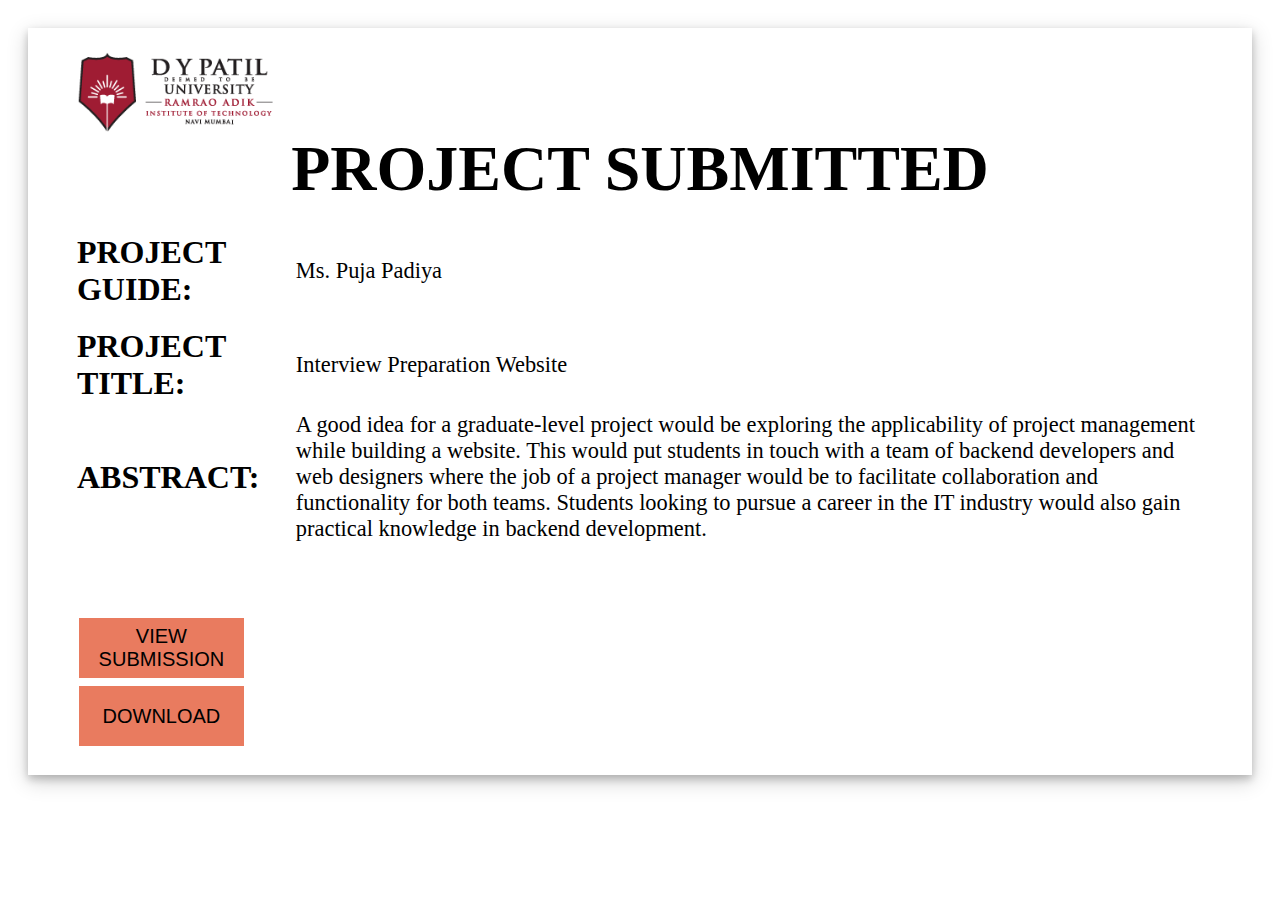
==== viewsub.html @ 82aee1dd "Merge 8f77e717eb38103775895b11b734078b20db280a into 3cd89389c2fe3bb606efa38b04171726fd13789c" ====
<!DOCTYPE html>
<html lang="en">
<head>
    <link rel="stylesheet" href="css/viewsub.css">
    <meta charset="UTF-8">
    <meta http-equiv="X-UA-Compatible" content="IE=edge">
    <meta name="viewport" content="width=device-width, initial-scale=1.0">
    <link rel="preconnect" href="https://fonts.googleapis.com">
    <link rel="preconnect" href="https://fonts.gstatic.com" crossorigin>
    <link href="assets/dyplogo.png" rel="stylesheet">  
    <title>Document</title>
</head>
<body>

    <div class="card">
        <img src="assets/dyplogo.png" alt="DYP logo" height="80">
        <h1>PROJECT SUBMITTED </h1>
        </br>
        <h2>PROJECT GUIDE: </h2>
        <h3>Ms. Puja Padiya </h3>
        <h2>PROJECT TITLE: </h2>
        <h3>Interview Preparation Website</h3>
        <h2>ABSTRACT: </h2>
        <h3>A good idea for a graduate-level project would be exploring the applicability of project management while building a website. This would put students in touch with a team of backend developers and web designers where the job of a project manager would be to facilitate collaboration and functionality for both teams. Students looking to pursue a career in the IT industry would also gain practical knowledge in backend development.</h3>
        </br></br></br></br>
        <button class="ViewSub">VIEW SUBMISSION</button>
        <button class="ViewSub">DOWNLOAD</button>


    </div>
</body>
</html>
---- css/viewsub.css ----
body {
    box-sizing: content-box;
    padding: 20px 20px;
    font-family:"TIMES NEW ROMAN";
  }
  h1 {
    font-family:"TIMES NEW ROMAN";
    text-align: center;
    font-size: 400%;
    margin: 0;
  }
  h2 {
      list-style-type: style type circle;;
    font-weight: bold;
    font-size: 200%;
    margin: 10px 0px;
  }
  h3 {
    font-weight: normal;
    font-size: 140%;
    margin: 0;
  }
  .card {
    display: grid;
    grid-column-gap: 50px;
    box-shadow: 0 4px 8px 0 rgba(0, 0, 0, 0.2), 0 6px 20px 0 rgba(0, 0, 0, 0.19);
    padding: 20px;
    grid-template-columns: [heading] 15% [info] auto;
    align-items: center;
    padding: 2% 4%;
  }
  
  .card h1 {
    grid-column-start: 1;
    grid-column-end: 3;
  }
  .card h2 {
    grid-column-start: 1;
    justify-content: right;
  }
  .card h3 {
    grid-column-start: 2;
    grid-column-end: 2;
  }
  
  .card button {
    grid-column-start: 1;
    background-color: #e97b5f; /* Green */
    border: none;
    color: rgb(0, 0, 0);
    text-align: center;
    text-decoration: none;
    display: inline-block;
    font-size: 20px;
    margin: 4px 2px;
    cursor: pointer;
    height: 60px;
  }
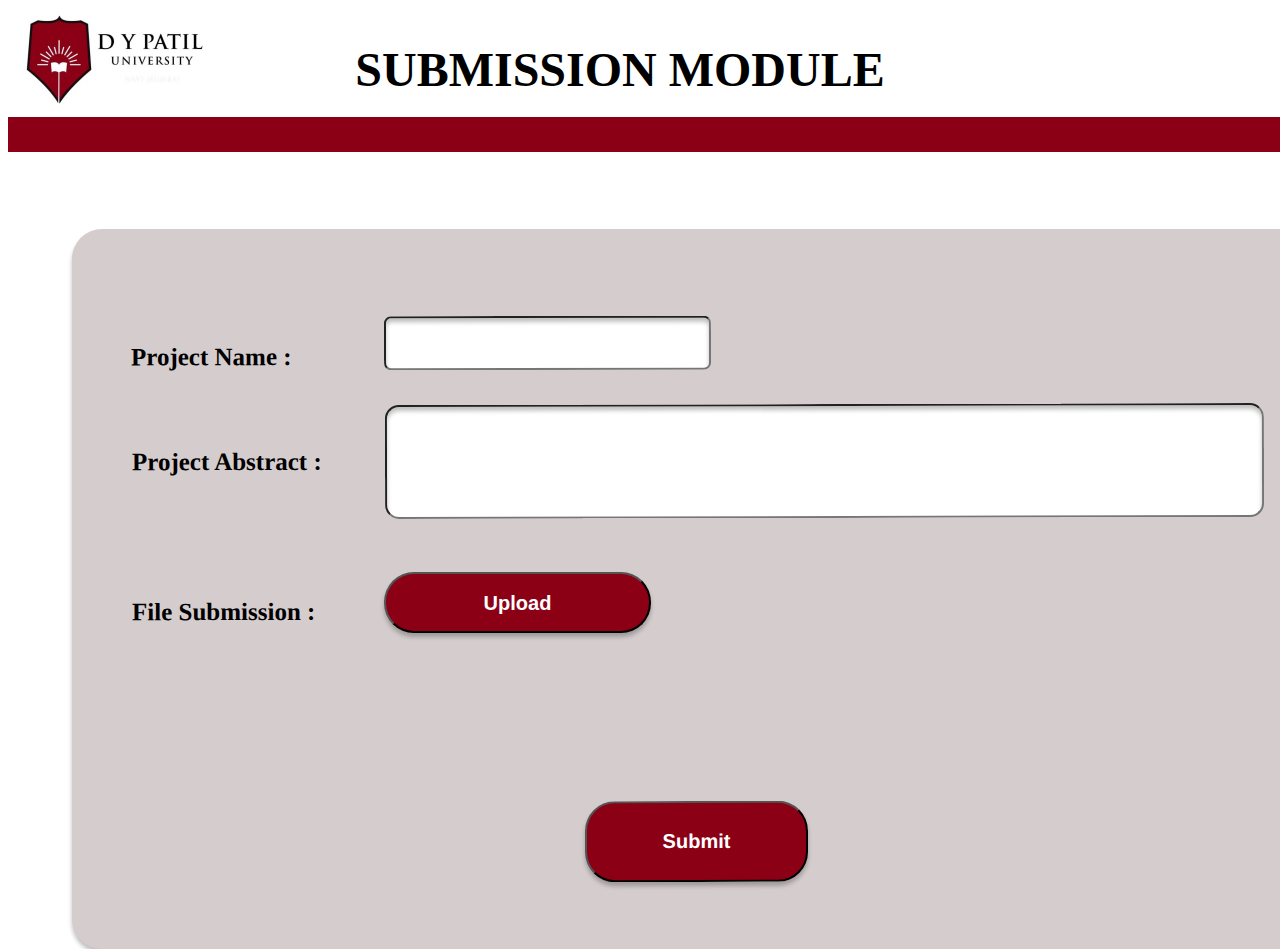
==== commit 0b4e26b9: "This page is done by Harsh Singh and Tejas Shroff" ====
--- a/viewsub.html
+++ b/viewsub.html
@@ -1,32 +1,47 @@
-<!DOCTYPE html>
-<html lang="en">
-<head>
-    <link rel="stylesheet" href="css/viewsub.css">
-    <meta charset="UTF-8">
-    <meta http-equiv="X-UA-Compatible" content="IE=edge">
-    <meta name="viewport" content="width=device-width, initial-scale=1.0">
-    <link rel="preconnect" href="https://fonts.googleapis.com">
-    <link rel="preconnect" href="https://fonts.gstatic.com" crossorigin>
-    <link href="assets/dyplogo.png" rel="stylesheet">  
-    <title>Document</title>
-</head>
-<body>
-
-    <div class="card">
-        <img src="assets/dyplogo.png" alt="DYP logo" height="80">
-        <h1>PROJECT SUBMITTED </h1>
-        </br>
-        <h2>PROJECT GUIDE: </h2>
-        <h3>Ms. Puja Padiya </h3>
-        <h2>PROJECT TITLE: </h2>
-        <h3>Interview Preparation Website</h3>
-        <h2>ABSTRACT: </h2>
-        <h3>A good idea for a graduate-level project would be exploring the applicability of project management while building a website. This would put students in touch with a team of backend developers and web designers where the job of a project manager would be to facilitate collaboration and functionality for both teams. Students looking to pursue a career in the IT industry would also gain practical knowledge in backend development.</h3>
-        </br></br></br></br>
-        <button class="ViewSub">VIEW SUBMISSION</button>
-        <button class="ViewSub">DOWNLOAD</button>
-
-
-    </div>
-</body>
-</html> +<!DOCTYPE html>
+<html lang="en">
+<head>
+    <meta charset="UTF-8">
+    <meta name="viewport" content="width=device-width, initial-scale=1.0">
+    <meta http-equiv="X-UA-Compatible" content="ie=edge">
+    <title>viewsub</title>
+    <link href='css/style.css' rel='stylesheet'>
+</head>
+<body>
+    <div class="page"></div>
+    <div class="header">
+        <h1>SUBMISSION MODULE</h1>
+      
+        <img src="dylogo.jpg">
+        
+    </div>   
+      <hr size="35" width="144%" color="#8B0015">    
+    <div class="submod"></div> 
+    <div class="pn">
+     <form>
+         <p>Project Name :</p>
+         <input type="text" name="" placeholder="">
+     </form>
+    </div>
+ <div class="pa">
+    <form>
+        <p>Project Abstract :</p>
+        <input type="text" name="" placeholder="">
+    </form>
+</div>
+<div class="fs">
+    <form>
+        <p>File Submission :</p>
+        <button type="button"><h2>Upload</h2></button>
+        
+    </form>
+</div>
+<div class="submit">
+    <form>
+    <button type="button"><h2>Submit</h2></button>
+    </form>
+</div>
+
+
+</body>
+</html>--- a/css/style.css
+++ b/css/style.css
@@ -0,0 +1,149 @@
+.page{
+   background-color: white; 
+}
+h1 { 
+text-align: center; 
+position: absolute;
+width: 1224px;
+height: 44px;
+  
+font-family: Sora;
+font-style: normal;
+font-weight: 600;
+font-size: 48px;
+line-height: 60px;
+  
+color: #000000;
+}
+  
+img {
+height: 97px;
+width: 227px;
+left: 0px;
+top: 0px;
+border-radius: 0px;
+  
+}
+  
+
+
+.submod{
+position: absolute;
+width: 1295.25px;
+height: 720px;
+left: 72px;
+top: 228.69px;
+
+background: #D5CDCD;
+box-shadow: 0px 4px 4px rgba(0, 0, 0, 0.25);
+border-radius: 30px;
+transform: matrix(1, 0, 0, 1, 0, 0);
+}
+.pn p{
+    position: absolute;
+    width: 380px;
+    height: 20px;
+    left: 131.42px;
+    top: 316.21px;
+    
+    font-family: Sora;
+    font-style: normal;
+    font-weight: 600;
+    font-size: 25px;
+    line-height: 31px;
+    
+    color: #000000;
+    
+    transform: rotate(-0.12deg);
+}
+
+.pn input{
+position: absolute;
+width: 318.84px;
+height: 48px;
+left: 384.4px;
+top: 315.69px;
+
+background: #FFFFFF;
+box-shadow: inset 0px 4px 4px rgba(0, 0, 0, 0.25);
+border-radius: 7px;
+transform: rotate(-0.12deg);
+}
+
+.pa p{
+position: absolute;
+width: 224px;
+height: 32px;
+left: 131.64px;
+top: 421.21px;
+
+font-family: Sora;
+font-style: normal;
+font-weight: 600;
+font-size: 25px;
+line-height: 31px;
+
+color: #000000;
+
+transform: rotate(-0.12deg);
+
+}
+
+.pa input{
+    position: absolute;
+    width: 871px;
+    height: 108px;
+    left: 384.58px;
+    top: 403.69px;
+    
+    background: #FFFFFF;
+    box-shadow: inset 0px 4px 4px rgba(0, 0, 0, 0.25);
+    border-radius: 14px;
+    transform: rotate(-0.12deg);    
+}
+
+.fs p{
+position: absolute;
+width: 223px;
+height: 32px;
+left: 131.95px;
+top: 571.21px;
+
+font-family: Sora;
+font-style: normal;
+font-weight: 600;
+font-size: 25px;
+line-height: 31px;
+
+color: #000000;
+
+transform: rotate(-0.12deg);
+}
+
+
+
+.fs button{
+position: absolute;
+width: 267px;
+height: 61px;
+left: 384px;
+top: 572px;
+color:white;
+
+background: #8B0015;
+box-shadow: 0px 4px 4px rgba(0, 0, 0, 0.25);
+border-radius: 30px;
+}
+
+.submit button{
+position: absolute;
+width: 223px;
+height: 81.09px;
+left: 585.42px;
+top: 801.28px;
+color: white;
+background: #8B0015;
+box-shadow: 0px 4px 4px rgba(0, 0, 0, 0.25);
+border-radius: 30px;
+transform: rotate(-0.12deg);
+}
